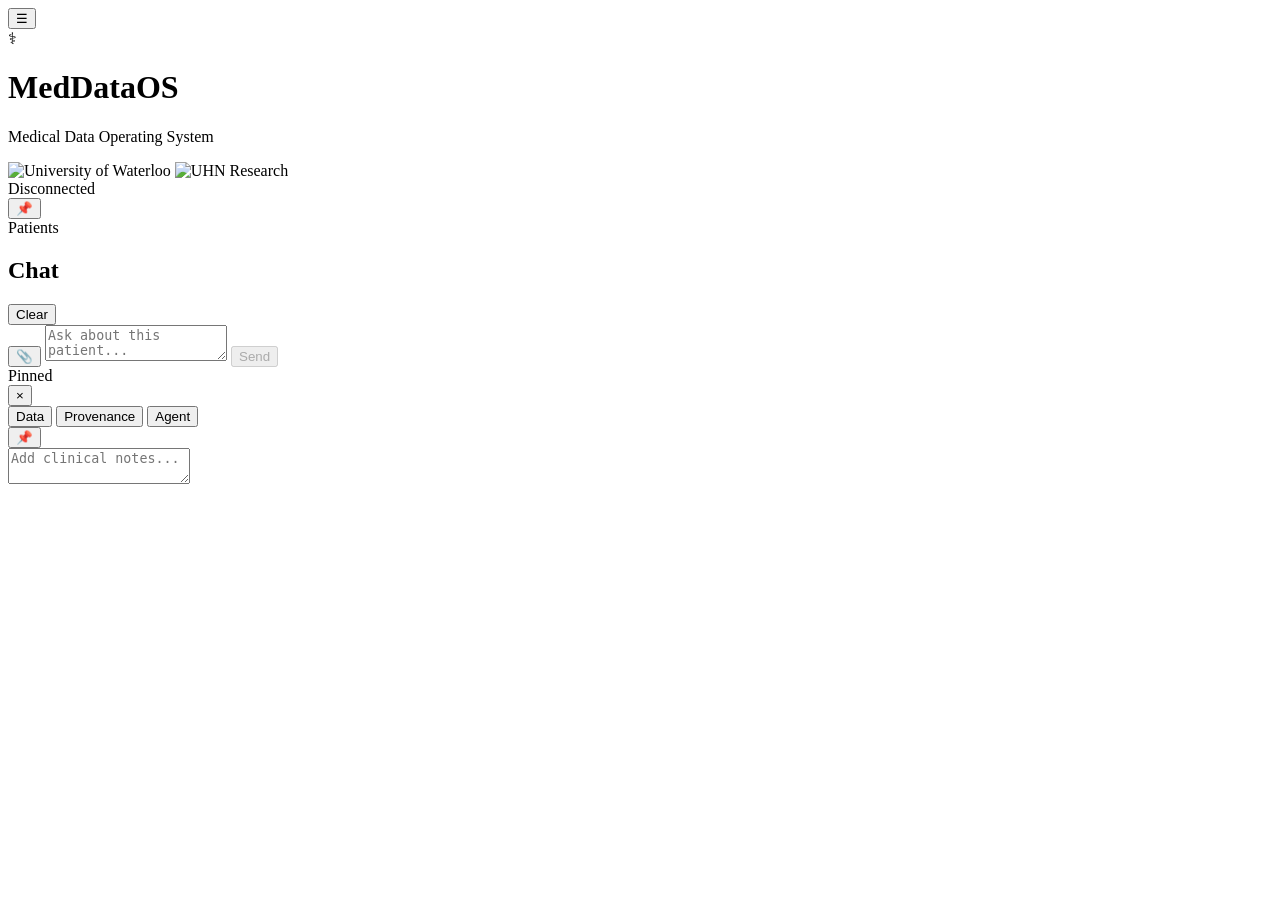
==== web/index.html @ bb707b89 "refactor: install datactrl, the server, and specialists as one package Move the three trees under sr" ====
<!DOCTYPE html>
<html lang="en">
<head>
    <meta charset="UTF-8">
    <meta name="viewport" content="width=device-width, initial-scale=1.0">
    <title>MedDataOS - Medical Data Operating System</title>
    <link rel="stylesheet" href="/static/style.css?v=70">
</head>
<body>
    <div class="container">
        <header>
            <div class="header-content">
                <div class="header-left">
                    <button id="sidebar-toggle" class="btn-sidebar-toggle" title="Toggle sidebar">
                        <span class="toggle-icon">☰</span>
                    </button>
                    <div class="logo">
                        <span class="logo-icon">⚕</span>
                        <div class="logo-text">
                            <h1>MedDataOS</h1>
                            <p class="subtitle">Medical Data Operating System</p>
                        </div>
                    </div>
                </div>
                <div class="header-right">
                    <div class="partner-logos">
                        <img class="partner-logo-uw" src="/static/logos/uwaterloo.png" alt="University of Waterloo">
                        <span class="partner-divider"></span>
                        <img class="partner-logo-uhn" src="/static/logos/uhn-research.png" alt="UHN Research">
                        <span class="partner-divider"></span>
                    </div>
                    <div class="connection-indicator">
                        <span id="connection-status" class="status disconnected"></span>
                        <span id="connection-text">Disconnected</span>
                    </div>
                    <button id="insights-toggle" class="btn-insights-toggle" title="Toggle insights panel">
                        <span class="toggle-icon">&#x1F4CC;</span>
                    </button>
                </div>
            </div>
        </header>

        <div class="app-body">
            <aside class="sidebar" id="sidebar">
                <div class="sidebar-header">
                    <span class="sidebar-title">Patients</span>
                </div>
                <div class="sidebar-content" id="sidebar-content">
                    <!-- Patient list rendered by JS -->
                </div>
            </aside>

            <main>
                <div class="chat-panel">
                    <div class="panel-header">
                        <h2>Chat <span id="active-patient-label" class="active-patient-label"></span></h2>
                        <div class="panel-header-actions">
                            <button id="clear-btn" class="btn-clear">Clear</button>
                        </div>
                    </div>

                    <div class="chat-container" id="chat-container">
                        <!-- Chat messages will be added here dynamically -->
                    </div>

                    <div class="chat-input-container">
                        <div class="input-wrapper">
                            <div class="file-attachment" id="file-attachment" style="display: none;">
                                <span class="file-name" id="file-name"></span>
                                <button class="file-remove" id="file-remove" title="Remove file">×</button>
                            </div>
                            <div class="input-row">
                                <input type="file" id="file-input" accept=".csv,.xlsx" style="display: none;">
                                <button id="attach-btn" class="btn-attach" title="Attach CSV or Excel file">
                                    <span class="btn-icon">📎</span>
                                </button>
                                <textarea
                                    id="message-input"
                                    placeholder="Ask about this patient..."
                                    rows="2"
                                ></textarea>
                                <button id="send-btn" class="btn-send" disabled>
                                    <span class="btn-text">Send</span>
                                </button>
                            </div>
                        </div>
                    </div>
                </div>
            </main>

            <aside class="insights-panel collapsed" id="insights-panel">
                <div class="insights-header">
                    <span class="insights-title">Pinned</span>
                </div>
                <div class="insights-content" id="insights-content">
                    <!-- Pinned citation cards rendered by JS -->
                </div>
            </aside>
        </div>
    </div>

    <!-- Citation hover card (content built dynamically) -->
    <div id="citation-popup"></div>

    <!-- Citation detail modal -->
    <div id="citation-backdrop" class="citation-backdrop"></div>
    <div id="citation-modal" class="citation-modal">
        <div class="modal-header">
            <span class="modal-agent" id="modal-agent"></span>
            <button class="modal-close" id="modal-close">&times;</button>
        </div>
        <div class="modal-toolbar">
            <div class="modal-tab-toggle" id="modal-tab-toggle">
                <button class="modal-tab active" data-tab="data">Data</button>
                <button class="modal-tab" data-tab="provenance">Provenance</button>
                <button class="modal-tab" data-tab="agent" id="modal-agent-tab">Agent</button>
            </div>
            <div class="modal-actions">
                <button class="btn-pin" id="modal-pin" title="Pin citation">&#x1F4CC;</button>
            </div>
        </div>
        <div class="modal-body" id="modal-body"></div>
        <div class="modal-summary" id="modal-summary"></div>
        <div class="modal-annotations" id="modal-annotations">
            <div class="annotation-tags" id="modal-annotation-tags"></div>
            <textarea id="modal-annotation-text" placeholder="Add clinical notes..." rows="2"></textarea>
        </div>
        <div class="modal-footer" id="modal-provenance"></div>
        <div class="modal-provenance-panel" id="modal-provenance-panel"></div>
        <div class="modal-agent-panel" id="modal-agent-panel"></div>
    </div>

    <!-- Markdown rendering -->
    <script src="https://cdn.jsdelivr.net/npm/marked/marked.min.js"></script>
    <script src="https://cdn.jsdelivr.net/npm/dompurify/dist/purify.min.js"></script>

    <script src="/static/app.js?v=77"></script>
</body>
</html>
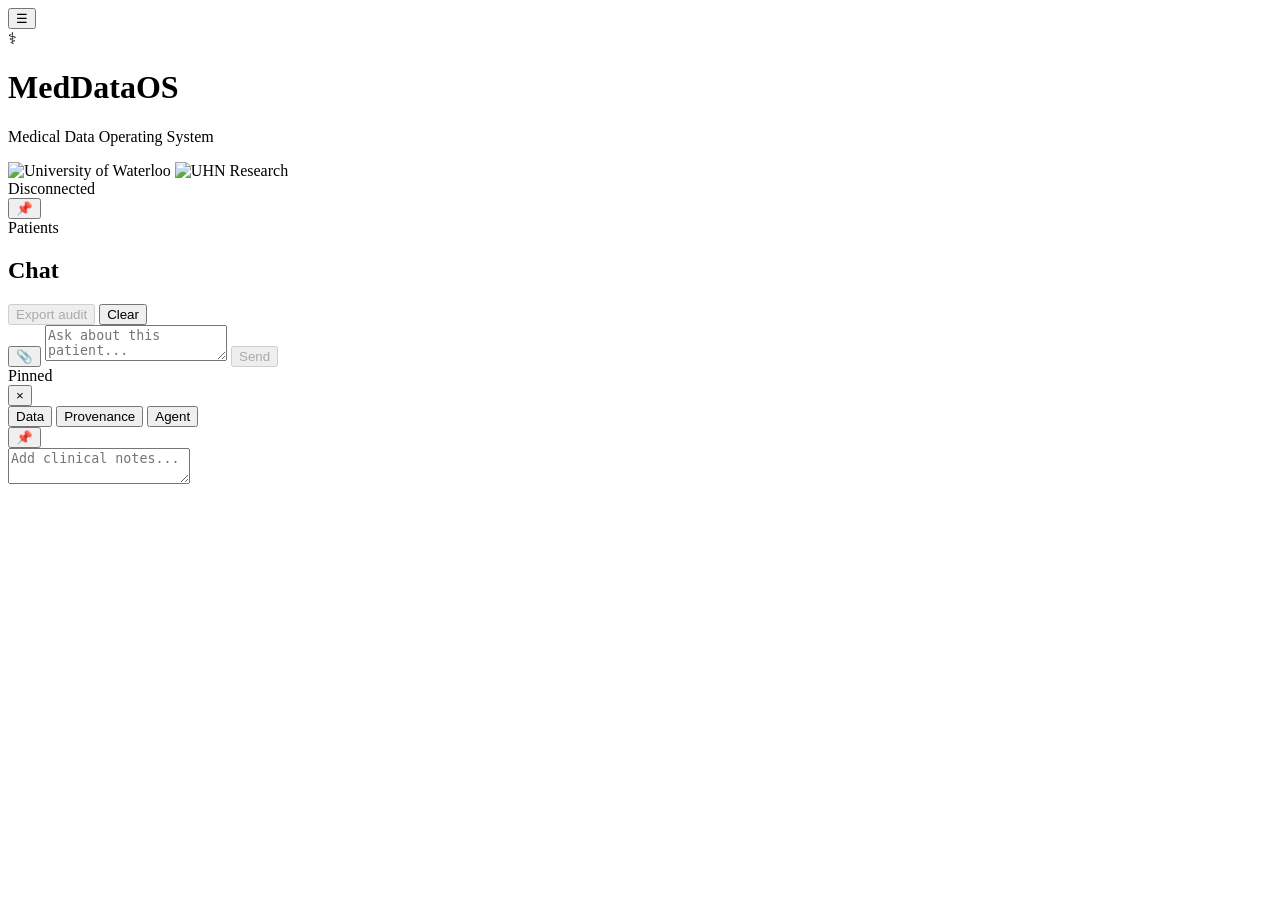
==== commit 2c896df1: "feat: live agent progress, SQLite persistence, and audit export Stream tool and consult steps with a" ====
--- a/web/index.html
+++ b/web/index.html
@@ -4,7 +4,7 @@
     <meta charset="UTF-8">
     <meta name="viewport" content="width=device-width, initial-scale=1.0">
     <title>MedDataOS - Medical Data Operating System</title>
-    <link rel="stylesheet" href="/static/style.css?v=70">
+    <link rel="stylesheet" href="/static/style.css?v=75">
 </head>
 <body>
     <div class="container">
@@ -55,6 +55,7 @@
                     <div class="panel-header">
                         <h2>Chat <span id="active-patient-label" class="active-patient-label"></span></h2>
                         <div class="panel-header-actions">
+                            <button id="export-audit-btn" class="btn-export-audit" type="button" title="Download audit JSON for this chat" disabled>Export audit</button>
                             <button id="clear-btn" class="btn-clear">Clear</button>
                         </div>
                     </div>
@@ -134,6 +135,6 @@
     <script src="https://cdn.jsdelivr.net/npm/marked/marked.min.js"></script>
     <script src="https://cdn.jsdelivr.net/npm/dompurify/dist/purify.min.js"></script>
 
-    <script src="/static/app.js?v=77"></script>
+    <script src="/static/app.js?v=84"></script>
 </body>
 </html>
